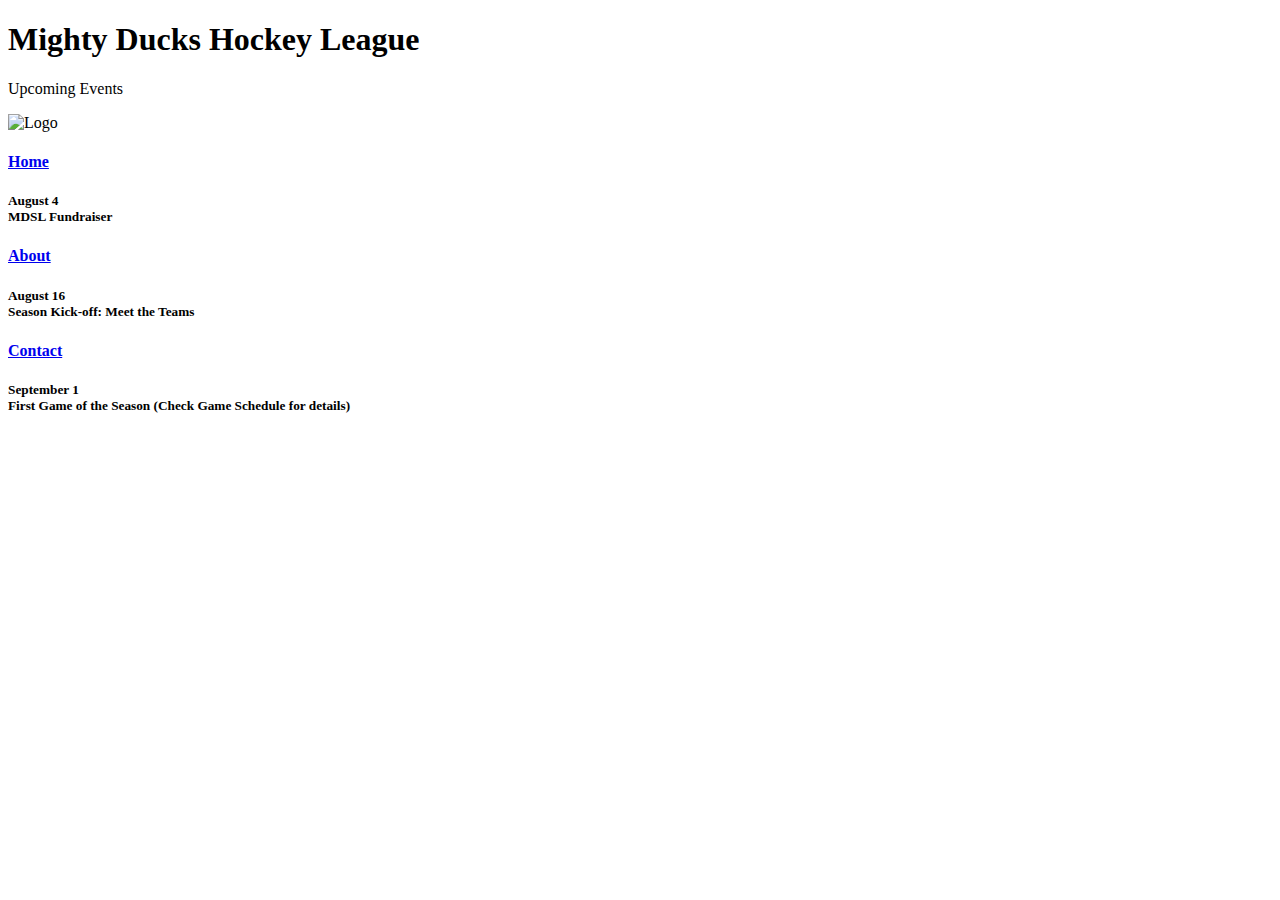
==== index.html @ d2407265 "index" ====
<!DOCTYPE html>
<html lang="en">
<head>
  <meta charset="UTF-8">
  <meta name="viewport" content="width=device-width, initial-scale=1.0">
  <title>Título de la página</title>
  <link rel="stylesheet" href="style.css">
</head>
<body>

  <div class="fondo-imagen">
    <h1>Mighty Ducks Hockey League</h1>
  </div>

  <div class="contenedor-seccion">
    <p>Upcoming Events</p>
      <img src="asset/Logo Mighty ducks-01.png" alt="Logo" class="logo-seccion">
    </div>
  </div>

  <nav class="menu-lateral">
    <a href="#home" class="boton-menu"><h4>Home</h4></a>
    <h5 class="subtitulo-menu">August 4<br>MDSL Fundraiser</h5>
    <a href="#about" class="boton-menu"><h4>About</h4></a>
    <h5 class="subtitulo-menu">August 16<br>Season Kick-off: Meet the Teams</h5>
    <a href="contact" class="boton-menu"><h4>Contact</h4></a>
    <h5 class="subtitulo-menu">September 1<br>First Game of the Season (Check Game Schedule for details)</h5>
  </nav>

</body>
</html>
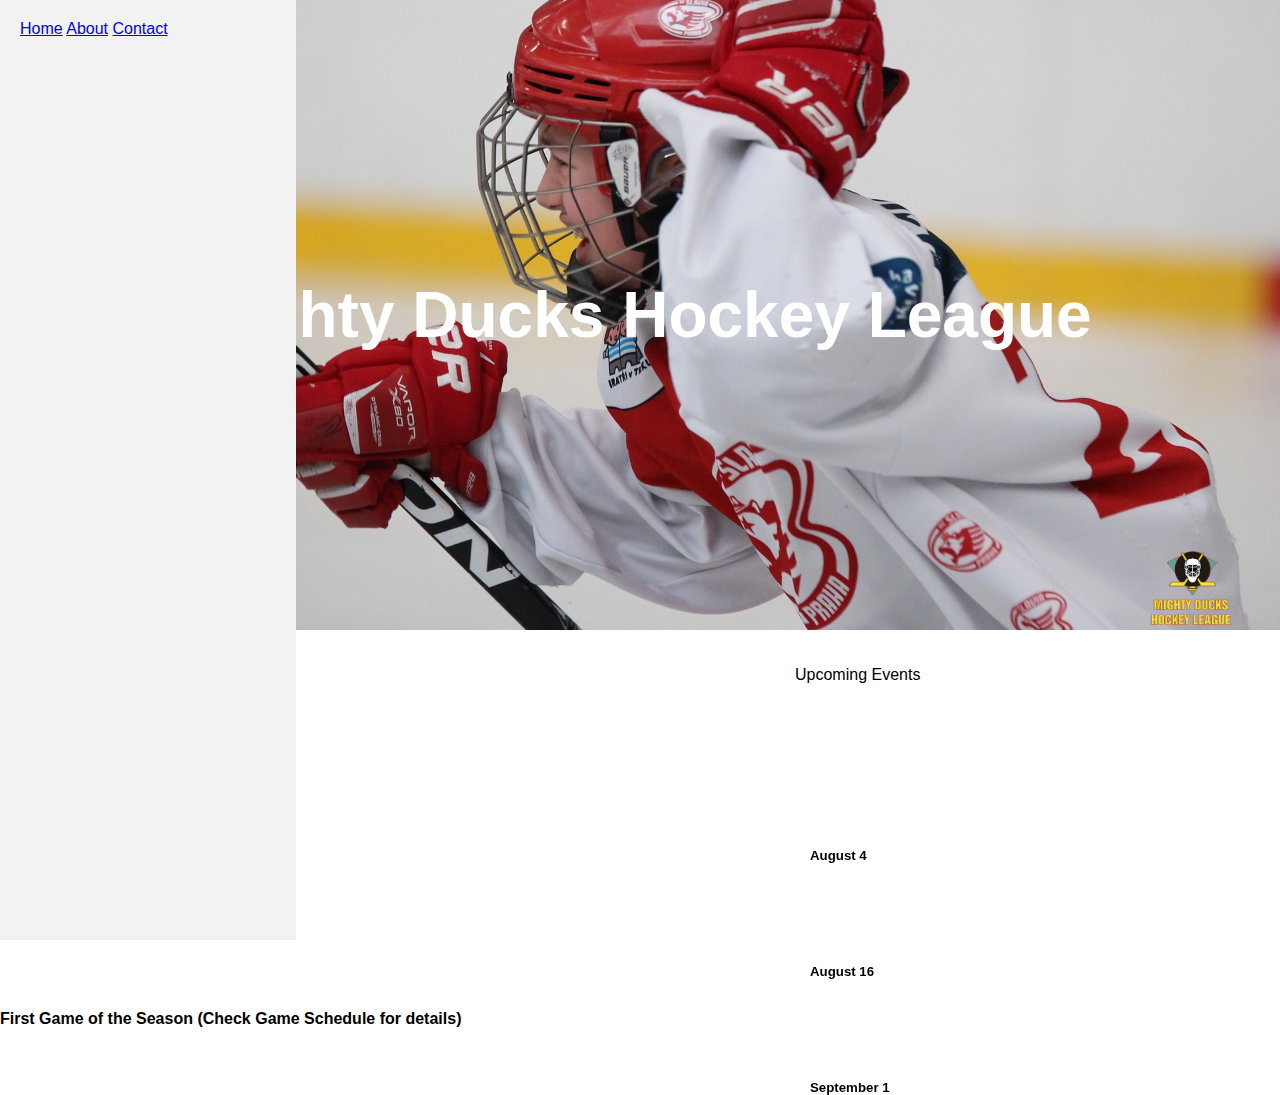
==== commit b526d416: "cambios" ====
--- a/index.html
+++ b/index.html
@@ -3,7 +3,7 @@
 <head>
   <meta charset="UTF-8">
   <meta name="viewport" content="width=device-width, initial-scale=1.0">
-  <title>Título de la página</title>
+  <title>Mighty Ducks Oficial</title>
   <link rel="stylesheet" href="style.css">
 </head>
 <body>
@@ -19,13 +19,13 @@
   </div>
 
   <nav class="menu-lateral">
-    <a href="#home" class="boton-menu"><h4>Home</h4></a>
-    <h5 class="subtitulo-menu">August 4<br>MDSL Fundraiser</h5>
-    <a href="#about" class="boton-menu"><h4>About</h4></a>
-    <h5 class="subtitulo-menu">August 16<br>Season Kick-off: Meet the Teams</h5>
-    <a href="contact" class="boton-menu"><h4>Contact</h4></a>
-    <h5 class="subtitulo-menu">September 1<br>First Game of the Season (Check Game Schedule for details)</h5>
-  </nav>
+    <a href="#">Home</a> 
+    <a href="./aboutMDHL.html">About</a>
+    <a href="./contact.html">Contact</a>
+</nav>
+    <h5 class="subtitulo-menu">August 4<h4>MDSL Fundraiser</h4><br></h5>
+    <h5 class="subtitulo-menu">August 16<h4>Season Kick-off: Meet the Teams</h4><br></h5>
+    <h5 class="subtitulo-menu">September 1<h4>First Game of the Season (Check Game Schedule for details)</h4><br></h5>
 
 </body>
 </html>
--- a/style.css
+++ b/style.css
@@ -0,0 +1,106 @@
+/* Estilos generales */
+
+body {
+    font-family: Arial, sans-serif;
+    margin: 0;
+    padding: 0;
+  }
+  
+  /* Fondo de imagen */
+  
+  .fondo-imagen {
+    background-image: url("/asset/hockey\ \ 1.jpg");/* URL de la imagen */
+    background-size: cover; /* Cubre la pantalla y mantiene la proporción */
+    background-position: center; /* Posiciona la imagen en el centro */
+    height: 70vh; /* Aproximadamente 70% de la altura de la pantalla */
+    display: flex; /* Permite centrar el contenido verticalmente */
+    justify-content: center; /* Centra el contenido horizontalmente */
+    align-items: center; /* Centra el contenido verticalmente */
+    text-align: center; /* Centra el texto horizontalmente */
+    color: white; /* Color de texto claro para que contraste con la imagen */
+  }
+  
+  .fondo-imagen h1 {
+    font-size: 4rem; /* Tamaño de fuente grande para el título */
+    margin: 0; /* Elimina márgenes predeterminados */
+  }
+  
+  /* Sección principal */
+  
+  .contenedor-seccion {
+    width: 80%; /* Aproximadamente 80% del ancho de la pantalla */
+    margin: 0 auto; /* Centra la sección horizontalmente */
+    padding: 20px;
+    background-color: white; /* Color de fondo blanco */
+  }
+  
+  p{
+    position: relative;
+    left: 667px;
+  }
+  
+  .logo-seccion {
+    float: right; /* Mueve el logo a la derecha */
+    margin-top: 20px;
+  }
+  
+  /* Menú lateral */
+  
+  .menu-lateral {
+    position: fixed; /* Posicionamiento fijo para que el menú se quede en la pantalla */
+    top: 0; /* Posiciona en la parte superior */
+    left: 0; /* Posiciona a la izquierda */
+    width: 20%; /* Ancho del menú */
+    height: 100vh; /* Altura del menú (toda la pantalla) */
+    background-color: #f2f2f2; /* Color de fondo gris claro */
+    padding: 20px;
+  }
+  
+  .boton-menu {
+    display: block; /* Ocupa todo el ancho disponible */
+    margin-bottom: 10px; /* Margen inferior entre botones */
+    padding: 10px 20px; /* Padding para el texto */
+    text-decoration: none; /* Elimina la decoración por defecto */
+    color: #333; /* Color de texto negro */
+  }
+  
+  .boton-menu:hover { /* Efecto hover para el botón */
+    background-color: #eee;
+  }
+  
+ 
+
+  #home {
+   position:absolute;
+  }
+
+  #about {
+    position: relative;
+    top: 145px;
+    right: 7px;
+  }
+
+  #contact {
+    position: relative;
+    top:358px;
+    right: 11px;
+  }
+
+  .titulo-menu,
+  .subtitulo-menu {
+    margin-bottom: 5px; /* Margen inferior entre títulos */
+  }
+ 
+  img{
+    position: relative;
+    left: 86px;
+    top: -180px;
+    width: 93px;
+  }
+  
+  h5{
+    margin-bottom: 5px;
+    position: relative;
+    left: 810px;
+    top: 106px;
+  }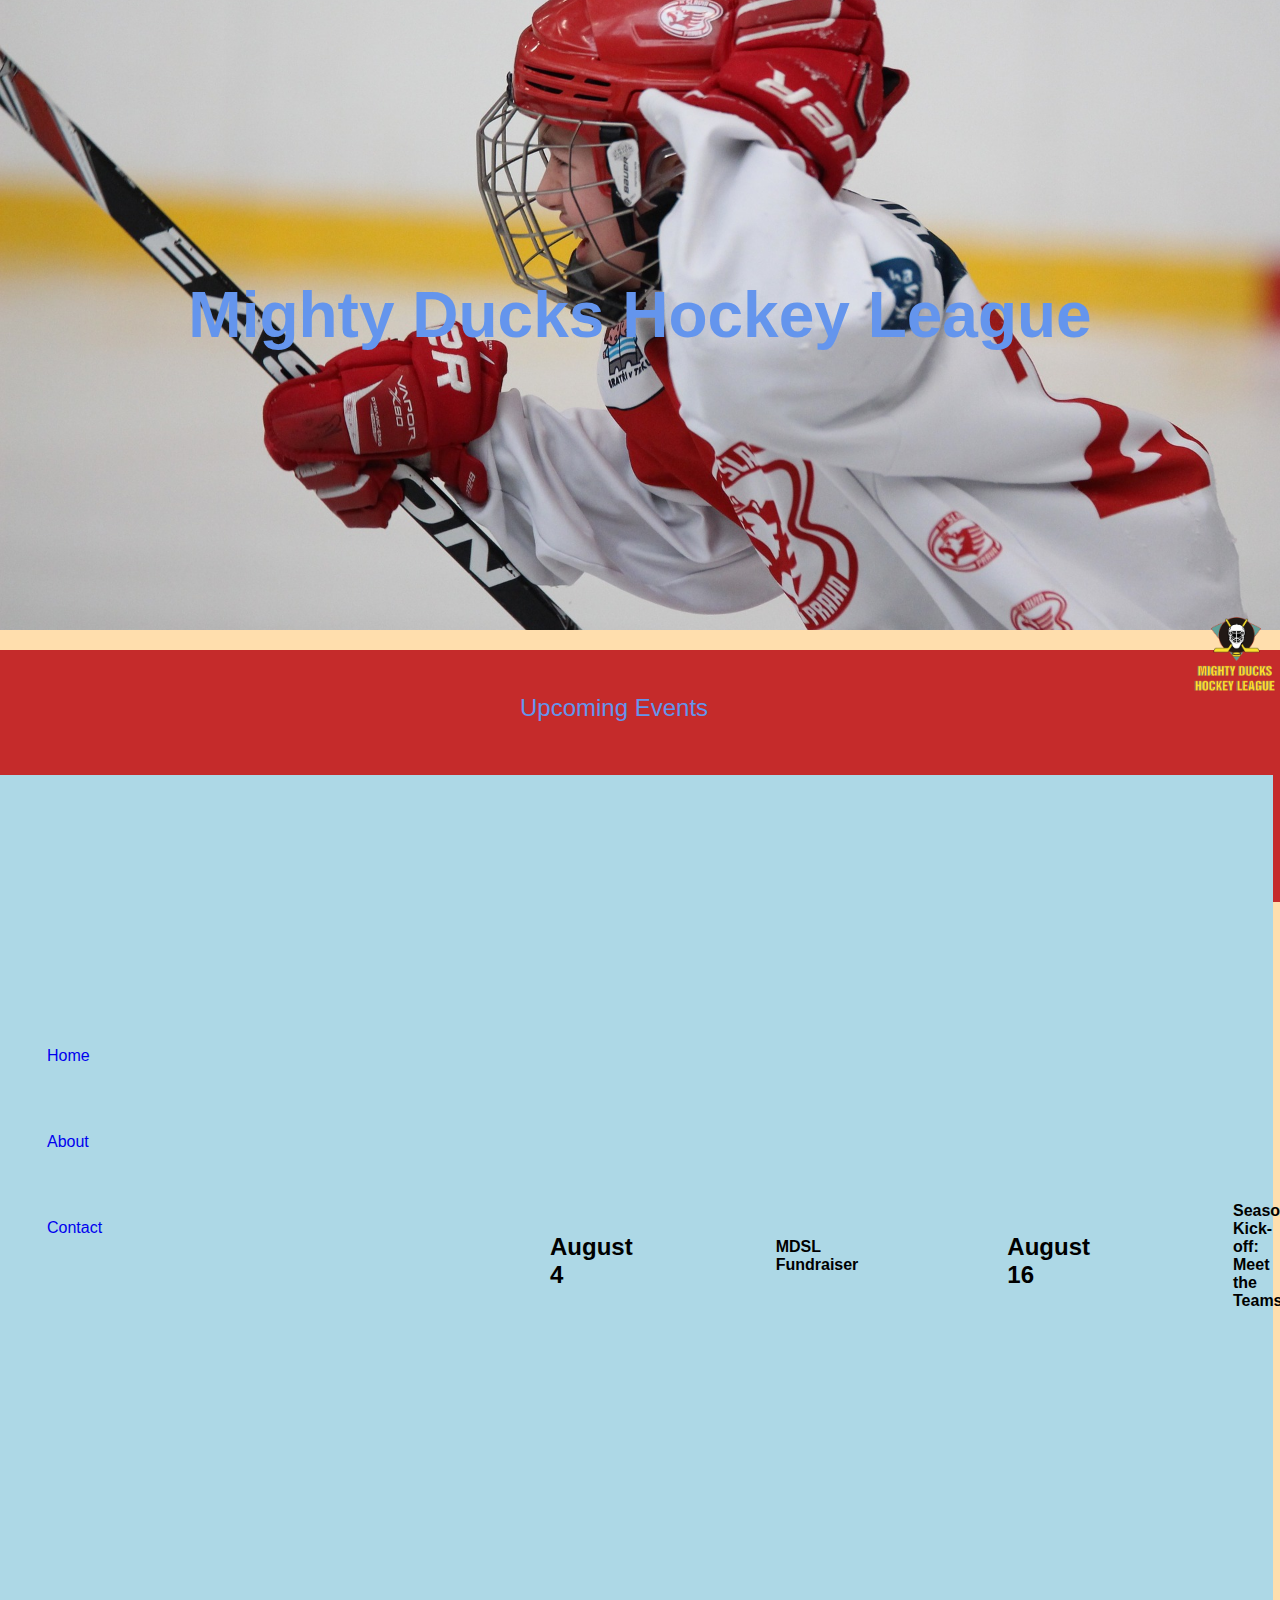
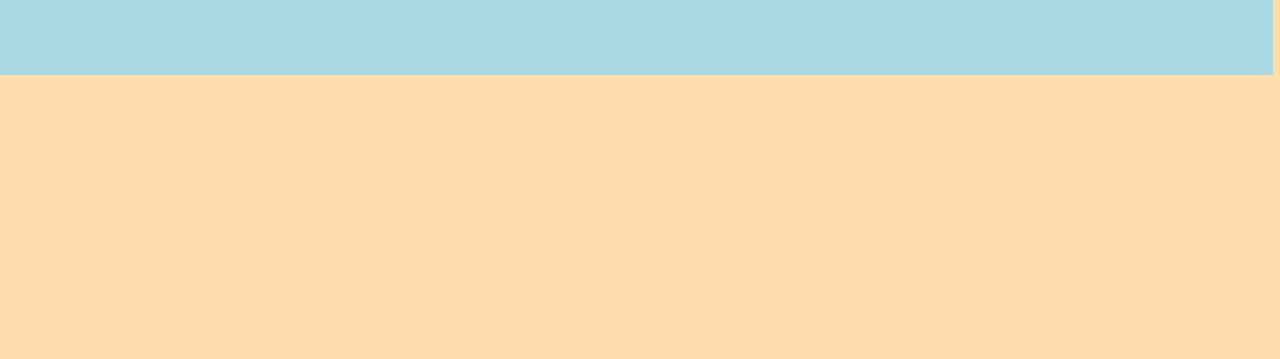
==== commit 3e4574c4: "cambios y agregado" ====
--- a/index.html
+++ b/index.html
@@ -1,10 +1,16 @@
 <!DOCTYPE html>
 <html lang="en">
 <head>
+  <link rel="apple-touch-icon" sizes="180x180" href="/apple-touch-icon.png">
+<link rel="icon" type="image/png" sizes="32x32" href="/favicon-32x32.png">
+<link rel="icon" type="image/png" sizes="16x16" href="/favicon-16x16.png">
+<link rel="manifest" href="/site.webmanifest">
+
   <meta charset="UTF-8">
   <meta name="viewport" content="width=device-width, initial-scale=1.0">
   <title>Mighty Ducks Oficial</title>
   <link rel="stylesheet" href="style.css">
+
 </head>
 <body>
 
@@ -14,18 +20,21 @@
 
   <div class="contenedor-seccion">
     <p>Upcoming Events</p>
+  <div class="logo-seccion">
       <img src="asset/Logo Mighty ducks-01.png" alt="Logo" class="logo-seccion">
+      </div>
     </div>
   </div>
-
-  <nav class="menu-lateral">
-    <a href="#">Home</a> 
-    <a href="./aboutMDHL.html">About</a>
-    <a href="./contact.html">Contact</a>
-</nav>
-    <h5 class="subtitulo-menu">August 4<h4>MDSL Fundraiser</h4><br></h5>
-    <h5 class="subtitulo-menu">August 16<h4>Season Kick-off: Meet the Teams</h4><br></h5>
-    <h5 class="subtitulo-menu">September 1<h4>First Game of the Season (Check Game Schedule for details)</h4><br></h5>
-
+  <nav class="menu-lateral color-lightblue">
+    <a href="#" class="active">Home</a> 
+    <a href="./aboutMDHL.html" class="active">About</a>
+    <a href="./contact.html" class="active">Contact</a>
+  </nav>
+  <div class="container-menu">
+    <h5 class="subtitulo-menu color-lightblue">August 4<h4>MDSL Fundraiser</h4><br></h5>
+    <h5 class="subtitulo-menu color-lightblue">August 16<h4>Season Kick-off: Meet the Teams</h4><br></h5>
+    <h5 class="subtitulo-menu color-lightblue">September 1<h4>First Game of the Season (Check Game Schedule for details)</h4><br></h5>
+  </div>
+  
 </body>
 </html>
--- a/style.css
+++ b/style.css
@@ -1,106 +1,128 @@
-/* Estilos generales */
-
-body {
+    body {
     font-family: Arial, sans-serif;
     margin: 0;
     padding: 0;
+    background-color: navajowhite;
+    width: 100%;
+    height: 100%;
   }
-  
-  /* Fondo de imagen */
-  
+
   .fondo-imagen {
-    background-image: url("/asset/hockey\ \ 1.jpg");/* URL de la imagen */
-    background-size: cover; /* Cubre la pantalla y mantiene la proporción */
-    background-position: center; /* Posiciona la imagen en el centro */
-    height: 70vh; /* Aproximadamente 70% de la altura de la pantalla */
-    display: flex; /* Permite centrar el contenido verticalmente */
-    justify-content: center; /* Centra el contenido horizontalmente */
-    align-items: center; /* Centra el contenido verticalmente */
-    text-align: center; /* Centra el texto horizontalmente */
-    color: white; /* Color de texto claro para que contraste con la imagen */
+    background-image: url("/asset/hockey\ \ 1.jpg");
+    background-size: cover;
+    background-position: center;
+    height: 70vh;
+    display: flex; 
+    justify-content: center; 
+    align-items: center; 
+    text-align: center; 
+    color: white; 
   }
   
   .fondo-imagen h1 {
-    font-size: 4rem; /* Tamaño de fuente grande para el título */
-    margin: 0; /* Elimina márgenes predeterminados */
+    font-size: 4rem; 
+    margin: 0; 
+    color:cornflowerblue;
   }
-  
-  /* Sección principal */
-  
+
   .contenedor-seccion {
-    width: 80%; /* Aproximadamente 80% del ancho de la pantalla */
-    margin: 0 auto; /* Centra la sección horizontalmente */
+    width: 100%;
+    margin: 0 auto;
     padding: 20px;
-    background-color: white; /* Color de fondo blanco */
+    background-color: rgb(197, 43, 43);
+    align-content: center;
+    font-size: 50px;
+    font-size: xx-large;
+    left: 50px;
+    float: right;
+    margin-top: 20px;
+    box-sizing: border-box;
   }
-  
+
   p{
     position: relative;
-    left: 667px;
+    left: 500px;
+    color:cornflowerblue;
+    font-size:x-large;
   }
   
   .logo-seccion {
-    float: right; /* Mueve el logo a la derecha */
+    float: right; 
     margin-top: 20px;
+    color: transparent;
   }
   
-  /* Menú lateral */
-  
+  a{
+    text-decoration: none;
+    display: block;
+    top: 2px;
+    left: -13px;
+    padding: 109px;
+  }
   .menu-lateral {
-    position: fixed; /* Posicionamiento fijo para que el menú se quede en la pantalla */
-    top: 0; /* Posiciona en la parte superior */
-    left: 0; /* Posiciona a la izquierda */
-    width: 20%; /* Ancho del menú */
-    height: 100vh; /* Altura del menú (toda la pantalla) */
-    background-color: #f2f2f2; /* Color de fondo gris claro */
+    position: fixed;
+    width: 100%; 
+    height: 100vh; 
+    background-color: #f2f2f2;
     padding: 20px;
-  }
-  
-  .boton-menu {
-    display: block; /* Ocupa todo el ancho disponible */
-    margin-bottom: 10px; /* Margen inferior entre botones */
-    padding: 10px 20px; /* Padding para el texto */
-    text-decoration: none; /* Elimina la decoración por defecto */
-    color: #333; /* Color de texto negro */
-  }
-  
-  .boton-menu:hover { /* Efecto hover para el botón */
-    background-color: #eee;
-  }
-  
- 
-
-  #home {
-   position:absolute;
-  }
-
-  #about {
     position: relative;
     top: 145px;
     right: 7px;
-  }
-
-  #contact {
-    position: relative;
-    top:358px;
-    right: 11px;
-  }
-
-  .titulo-menu,
-  .subtitulo-menu {
-    margin-bottom: 5px; /* Margen inferior entre títulos */
+    background-color: navajowhite;
+    box-sizing: border-box;
   }
  
   img{
     position: relative;
-    left: 86px;
+    left: 22px;
     top: -180px;
     width: 93px;
   }
   
-  h5{
-    margin-bottom: 5px;
+h5{
     position: relative;
-    left: 810px;
-    top: 106px;
-  }+    left: 516px;
+    top: -483px;
+    padding: -27px;
+    font-size: x-large;
+}
+h4{
+    position: relative;
+    left: 513px;
+    top: -488px;
+    padding: 112px;
+    font-size: medium;
+    display: inline;
+}
+
+.container-menu{
+    display: flex;
+    justify-content: space-between;
+    align-items: center;
+    align-content: center;
+    flex-direction: row;
+    width: 100%;
+    box-sizing: border-box;
+    
+}
+
+.color-lightblue{
+  background-color: lightblue;
+}
+
+.subtitulo-menu{
+  align-content: center;
+  padding:34px;
+  margin: 0%;
+}
+a:hover{
+  background-color: transparent;
+}
+a:active{
+  background-color: transparent;
+}
+
+a{
+  padding:34px;
+ 
+}